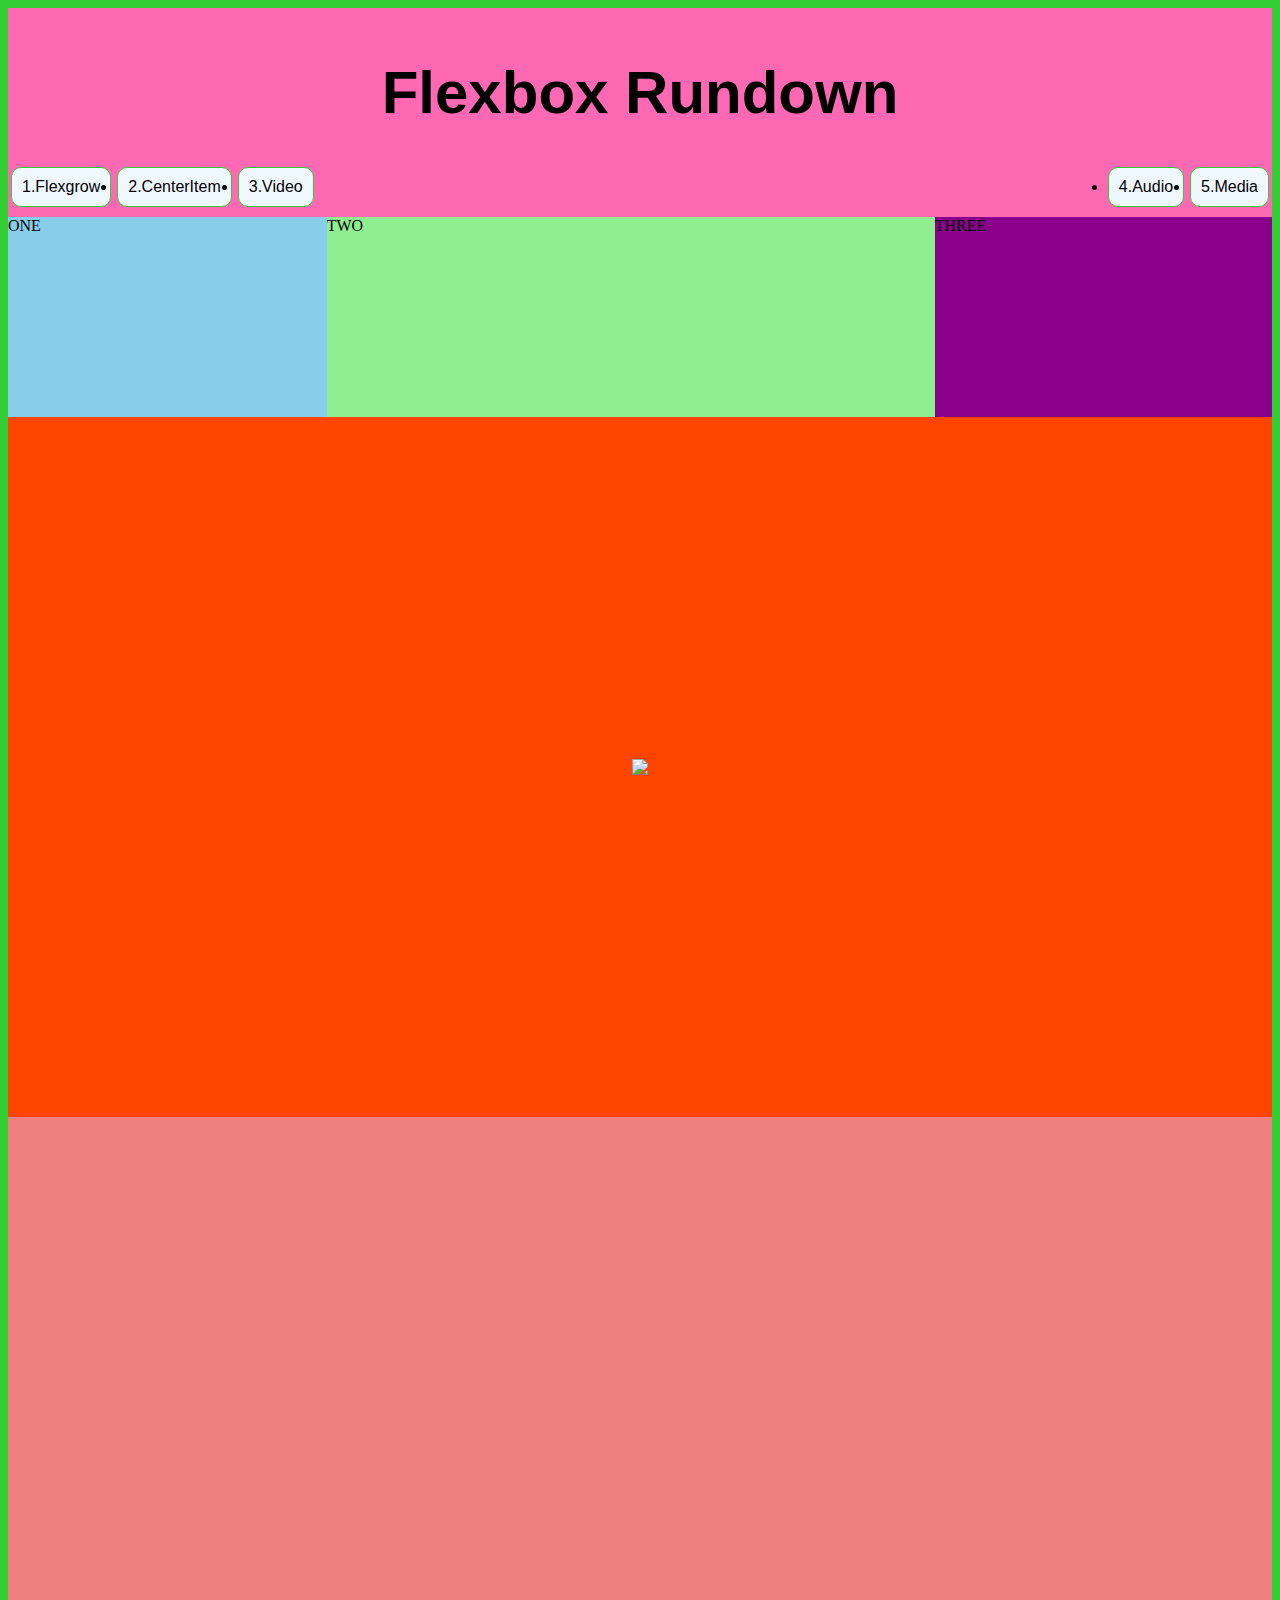
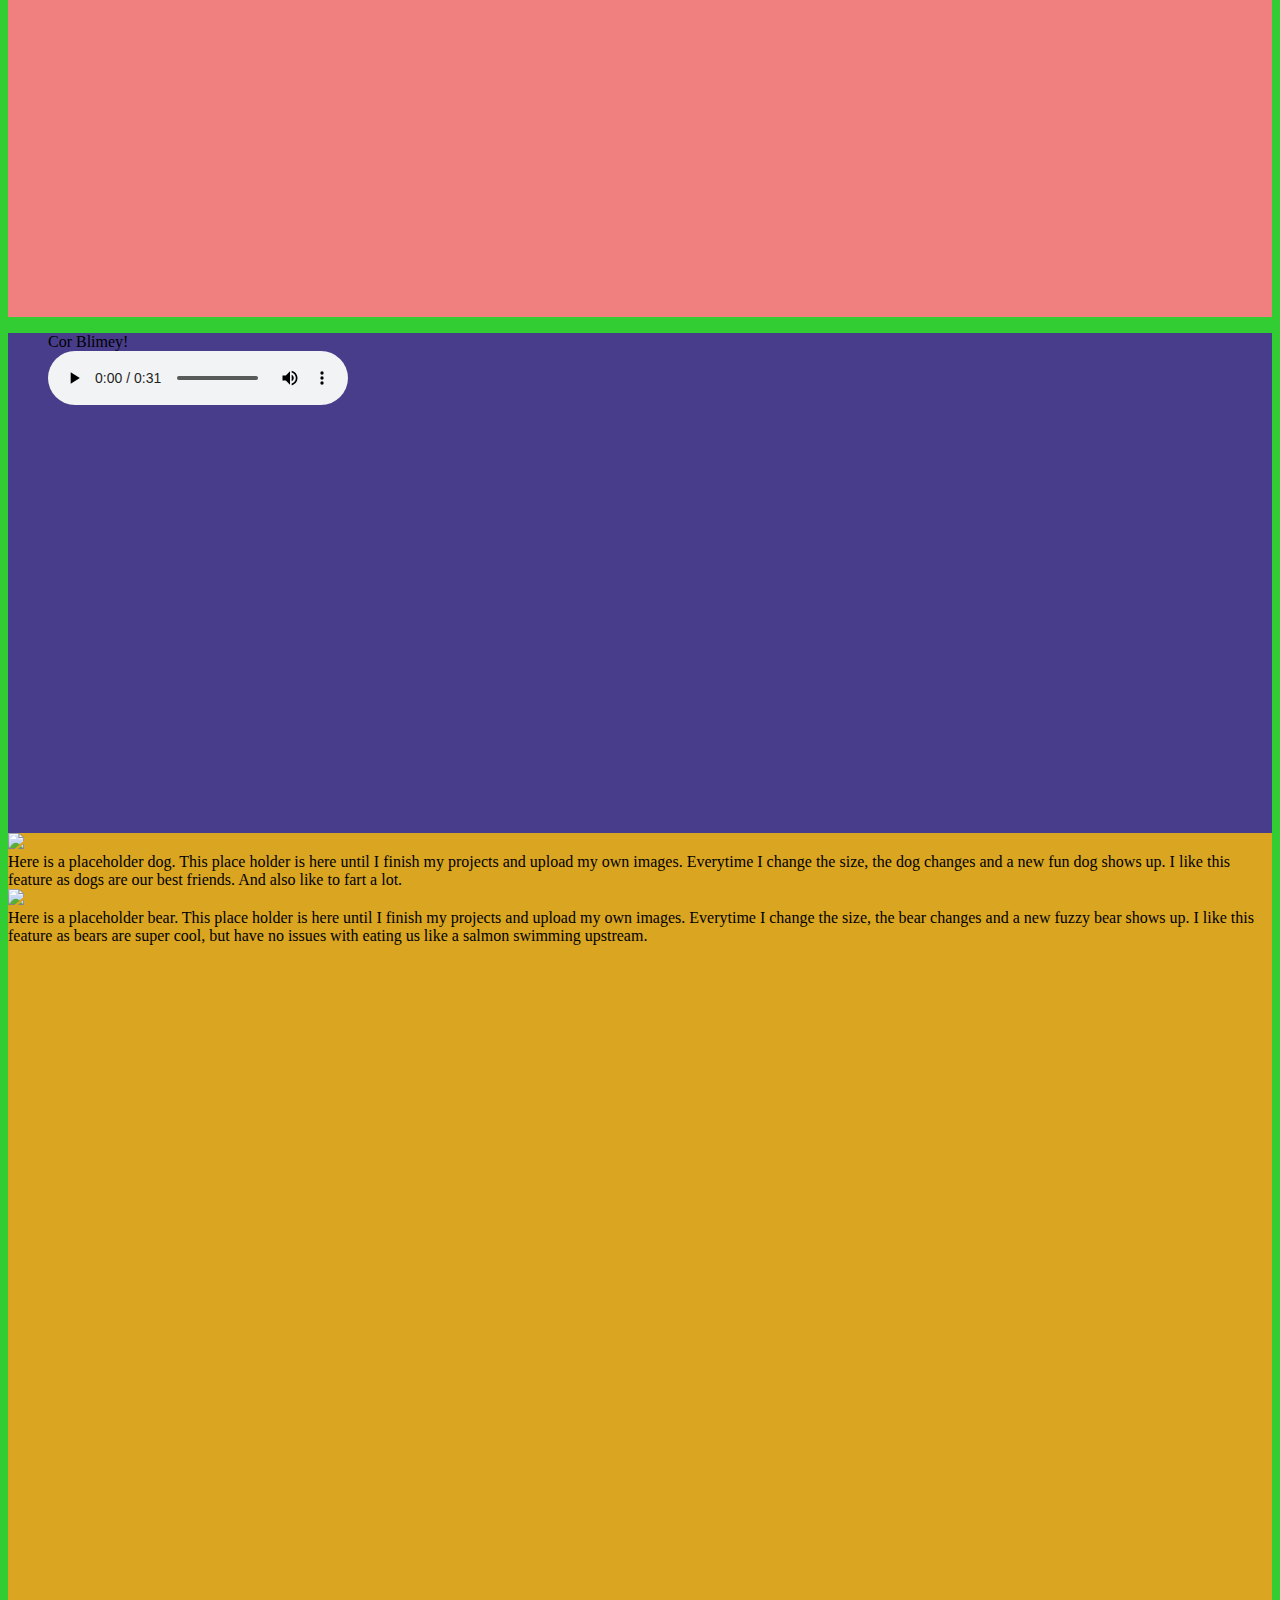
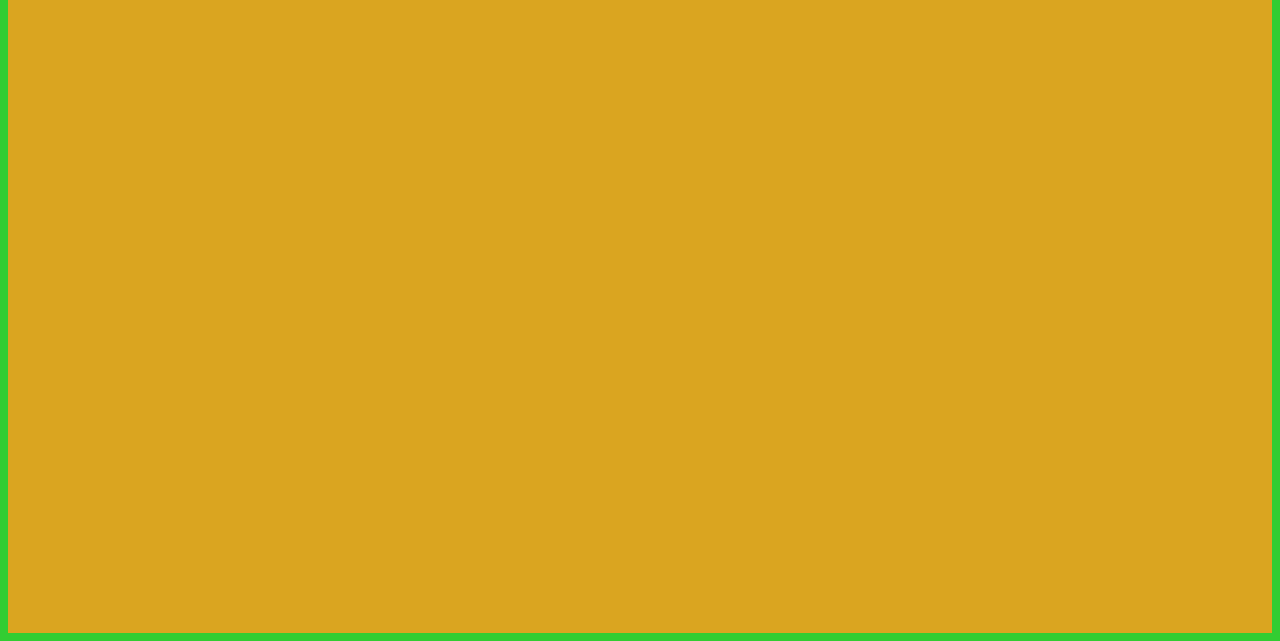
==== worksheet4/index.html @ 1f6bc2e5 "style section 2" ====
<!DOCTYPE html>
<html lang="en">
<head>
    <meta charset="UTF-8">
    <meta http-equiv="X-UA-Compatible" content="IE=edge">
    <meta name="viewport" content="width=device-width, initial-scale=1.0">

    <link rel="stylesheet" href="styles.css">


    <title>Let's Flexbox!</title>

</head>
<body>
    

    <!--Header title and menu begin here-->
    <header>
          <h1>Flexbox Rundown</h1>        
          
          <ul1>
            <div class="container-navigation">

            <li>1.Flexgrow</li>
            <li>2.CenterItem</li>
            <li>3.Video</li>
            <li class="push">4.Audio</li>
            <li>5.Media</li>

            </div>
          </ul1>

    </header>
    
    <!-- end of header information here -->
 
 
        <main>
            <div class="section-one">
                <div class="flexgrow-container">
                    <div class="box1">ONE</div>
                    <div class="box2">TWO</div>
                    <div class="box3">THREE</div>

                </div>

            </div>

            <div class="section-two">
                

                    <img src="http://placekitten.com/600/400">

                
            </div>

            <!-- video goes below -->

            <div class="section-three">



            </div>

            <div class="section-four">

                <figure>
                    <figcaption>Cor Blimey!</figcaption>
                    <audio
                        controls src="audio/corblimeygovernorfnl.m4a">
                            Your browser does not support the
                            <code>audio</code> element.
                    </audio>
                </figure>

 

            </div>

            <div class ="section-five">
                
                <div class="media-container">
                    
                        <img src="https://placedog.net/400/600">
                    
                    <div class="mediacontent">Here is a placeholder dog. This place holder is here until I finish my projects and upload my own images. Everytime I change the size, the    dog changes and a new fun dog shows up. I like this feature as dogs are our best friends. And also like to fart a lot. </div>

                </div>
                

                <div class="media-container">
                    <div class="image">
                        <img src="https://placebear.com/400/600">
                    </div>
                    <div class="mediacontent">Here is a placeholder bear. This place holder is here until I finish my projects and upload my own images. Everytime I change the size, the bear changes and a new fuzzy bear shows up. I like this feature as bears are super cool, but have no issues with eating us like a salmon swimming upstream. </div>
                </div>
                
                

            </div>
        

        </main> 
</body>
</html>
---- worksheet4/styles.css ----
body{
    background-color: limegreen;
}

/* header sytles */

header {
    background-color: hotpink;
    padding: 10px 0px 10px 0px;
    
    
}


/* section one flex grow and shrink */

.section-one {
    background-color: blueviolet;
    
    
}

.flexgrow-container {
    display: flex;
}

.box1 {
    background-color: skyblue;
    
    height: 200px;
    flex: 1 1 auto;

}

.box2 {

    background-color: lightgreen;
    
    height: 200px;
    flex: 2 1 auto;
}

.box3 {

    background-color: darkmagenta;
    
    height: 200px;
    flex: 1 1 auto;

}

/* section 2 center item */

.section-two {
    background-color: orangered;
    height: 700px;
    display: flex;
    align-items: center;
    justify-content: center;

}

/* section 3 youtube video */

.section-three {
    background-color: lightcoral;
    height: 800px;

}

iframe { 
    padding: 5px;
    
}


/* section 4 embed audio */

.section-four {
    background-color: darkslateblue;
    height: 500px;
    
}

/* section 5 media items */

.section-five {
    background-color: goldenrod;
    height: 1400px;

}


h1 {
    font-family: Verdana, Geneva, Tahoma, sans-serif;
    font-size: 60px;
    text-align: center;
}

ul {
    list-style-type: none;
    padding: 5px;
}

.container-navigation {
    display: flex;
    flex-wrap: wrap;
    flex-direction: row;
    justify-content: center;
    align-items: center;
}

.push {
    margin-left: auto;
}

li {
    font-family: Verdana, Geneva, Tahoma, sans-serif;
    padding: 10px;
    margin: 0px 3px;
    border: 1px solid limegreen;
    border-radius: 10px;
    background-color: aliceblue;
}
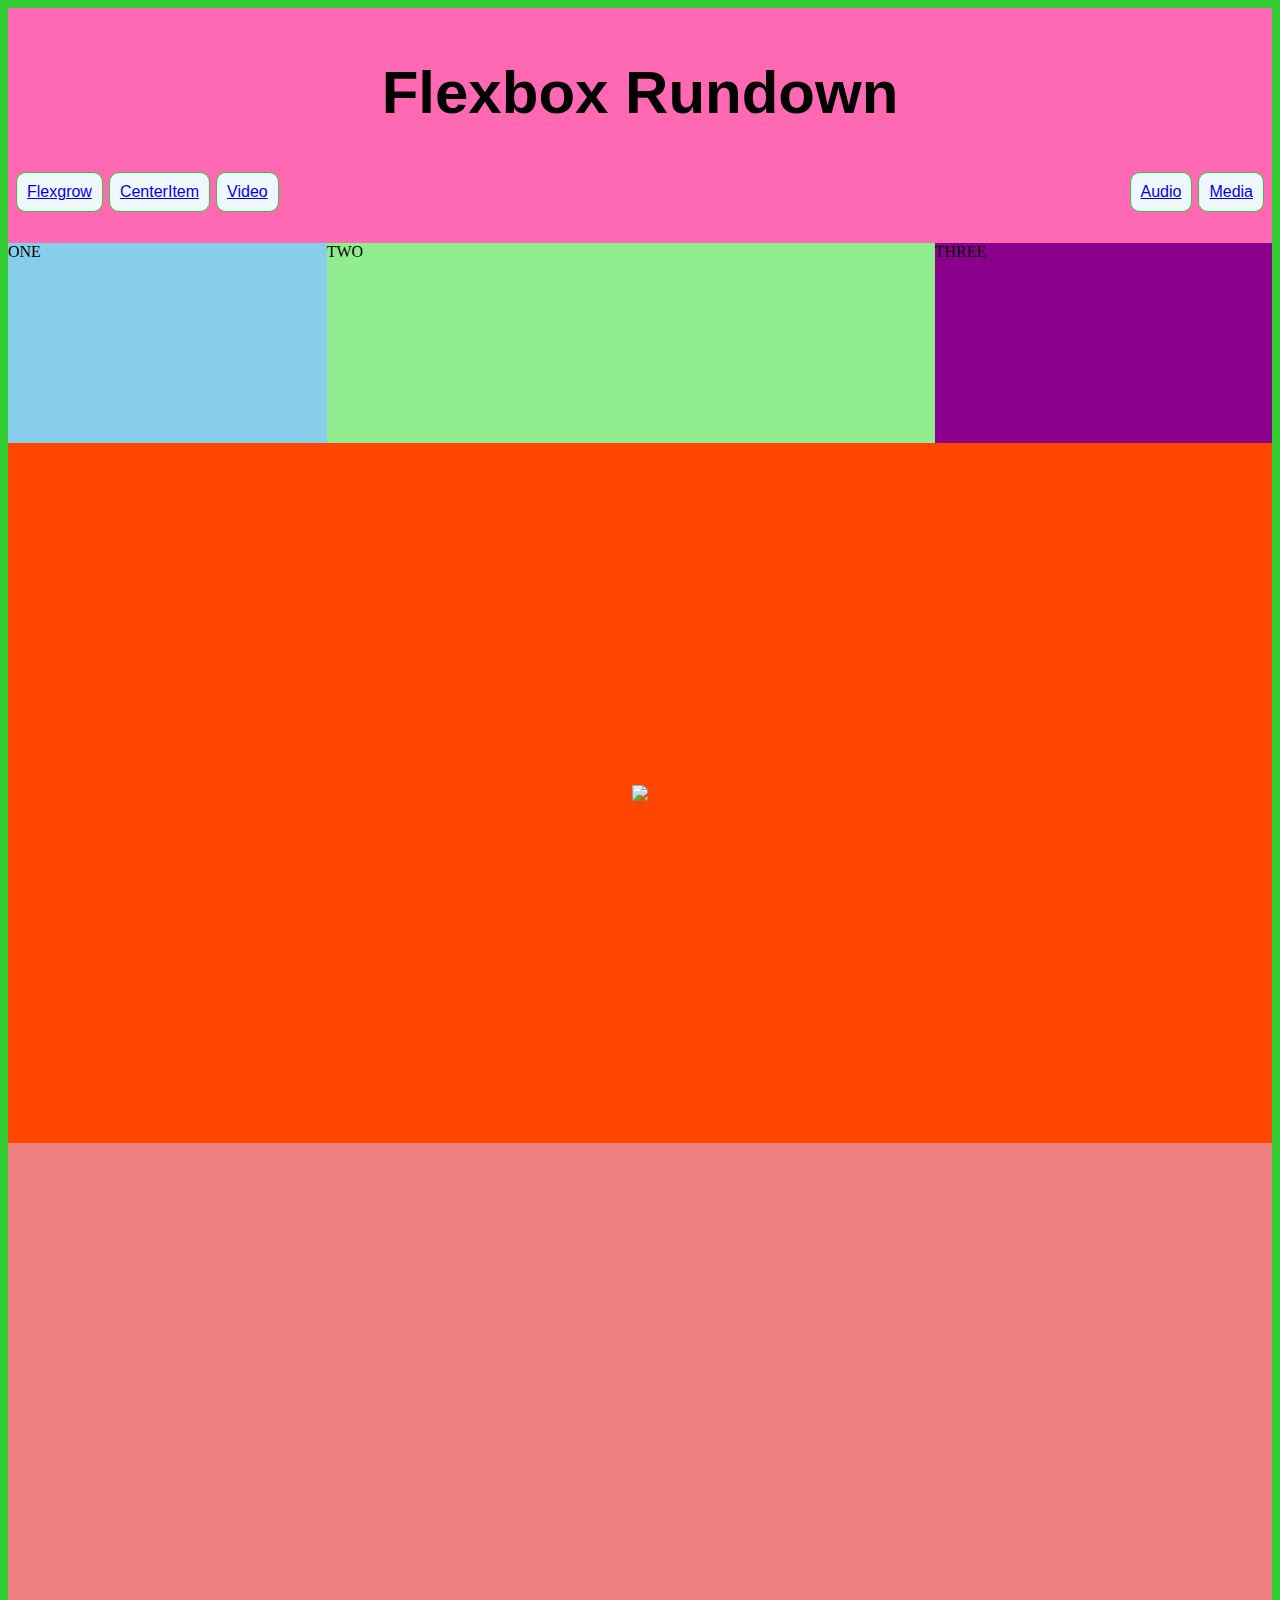
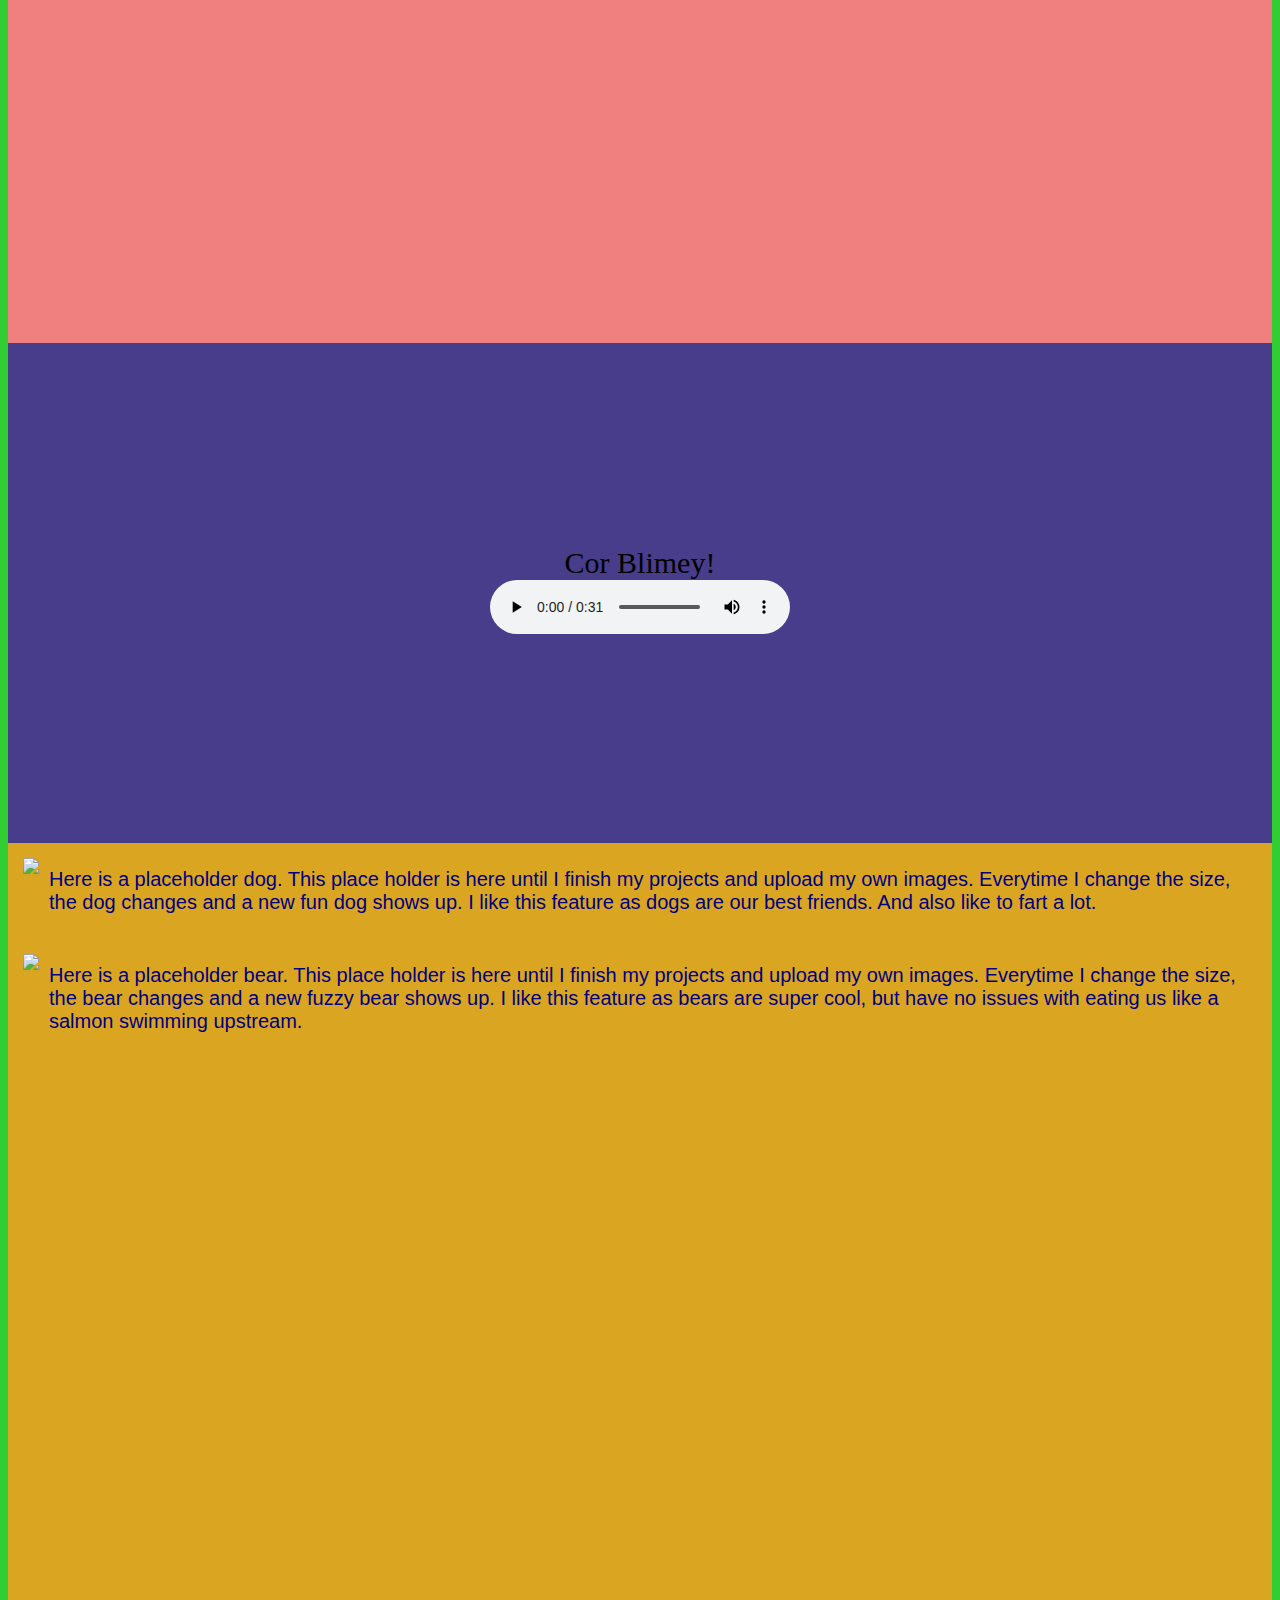
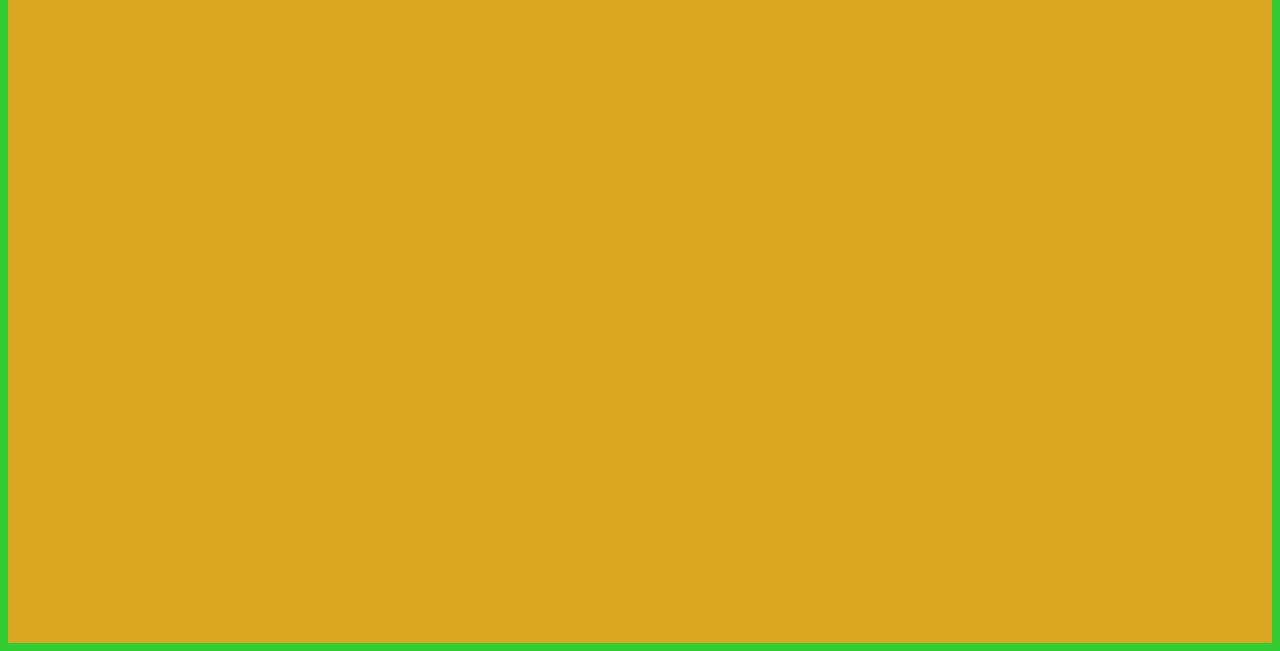
==== commit 3724795b: "add anchor link" ====
--- a/worksheet4/index.html
+++ b/worksheet4/index.html
@@ -14,21 +14,28 @@
 <body>
     
 
+
     <!--Header title and menu begin here-->
     <header>
+
+
           <h1>Flexbox Rundown</h1>        
           
-          <ul1>
+          <ul>
             <div class="container-navigation">
 
-            <li>1.Flexgrow</li>
-            <li>2.CenterItem</li>
-            <li>3.Video</li>
-            <li class="push">4.Audio</li>
-            <li>5.Media</li>
+            <li><a href="#section-one">Flexgrow</a></li>
+            <li><a href="#section-two">CenterItem</a></li>
+            <li><a href="#section-three">Video</a></li>
+            <li class="push"><a href="#section-four">Audio</a></li>
+            <li><a href="#section-five">Media</a></li>
+
+
+
+            
 
             </div>
-          </ul1>
+          </ul>
 
     </header>
     
@@ -36,7 +43,7 @@
  
  
         <main>
-            <div class="section-one">
+            <div id class="section-one">
                 <div class="flexgrow-container">
                     <div class="box1">ONE</div>
                     <div class="box2">TWO</div>
@@ -46,23 +53,25 @@
 
             </div>
 
-            <div class="section-two">
+            <div id class="section-two">
                 
 
-                    <img src="http://placekitten.com/600/400">
+                    <img src="http://placedog.net/600/400">
 
                 
             </div>
 
+
             <!-- video goes below -->
 
-            <div class="section-three">
-
+            <div id class="section-three">
+                <iframe width="560" height="315" src="https://www.youtube.com/embed/vodnI38cNI0" title="YouTube video player" frameborder="0" allow="accelerometer; autoplay; clipboard-write; encrypted-media; gyroscope; picture-in-picture" allowfullscreen></iframe>
+                <iframe width="560" height="315" src="https://www.youtube.com/embed/SGJFWirQ3ks" title="YouTube video player" frameborder="0" allow="accelerometer; autoplay; clipboard-write; encrypted-media; gyroscope; picture-in-picture" allowfullscreen></iframe>
 
 
             </div>
 
-            <div class="section-four">
+            <div id= "section-four" class="section-four">
 
                 <figure>
                     <figcaption>Cor Blimey!</figcaption>
@@ -77,8 +86,8 @@
 
             </div>
 
-            <div class ="section-five">
-                
+            <div id class ="section-five"> 
+
                 <div class="media-container">
                     
                         <img src="https://placedog.net/400/600">
@@ -95,9 +104,11 @@
                     <div class="mediacontent">Here is a placeholder bear. This place holder is here until I finish my projects and upload my own images. Everytime I change the size, the bear changes and a new fuzzy bear shows up. I like this feature as bears are super cool, but have no issues with eating us like a salmon swimming upstream. </div>
                 </div>
                 
-                
+
 
             </div>
+
+        
         
 
         </main> 
--- a/worksheet4/styles.css
+++ b/worksheet4/styles.css
@@ -65,6 +65,9 @@
 .section-three {
     background-color: lightcoral;
     height: 800px;
+    display: flex;
+    align-items: center;
+    justify-content: center;
 
 }
 
@@ -78,7 +81,12 @@
 
 .section-four {
     background-color: darkslateblue;
+    font-size: 30px;
+    text-align: center;
     height: 500px;
+    display: flex;
+    align-items: center;
+    justify-content: center;
     
 }
 
@@ -123,3 +131,20 @@
     background-color: aliceblue;
 }
 
+.media-container {
+    display: flex;
+    justify-content: flex-start;
+    flex-wrap: wrap;
+    padding: 15px 25px 15px 15px;
+}
+
+.media-container .mediacontent {
+    flex: 1;
+    padding: 10px;
+}
+
+.mediacontent {
+    font-family: Verdana, Geneva, Tahoma, sans-serif;
+    color: navy;
+    font-size: 20px;
+}
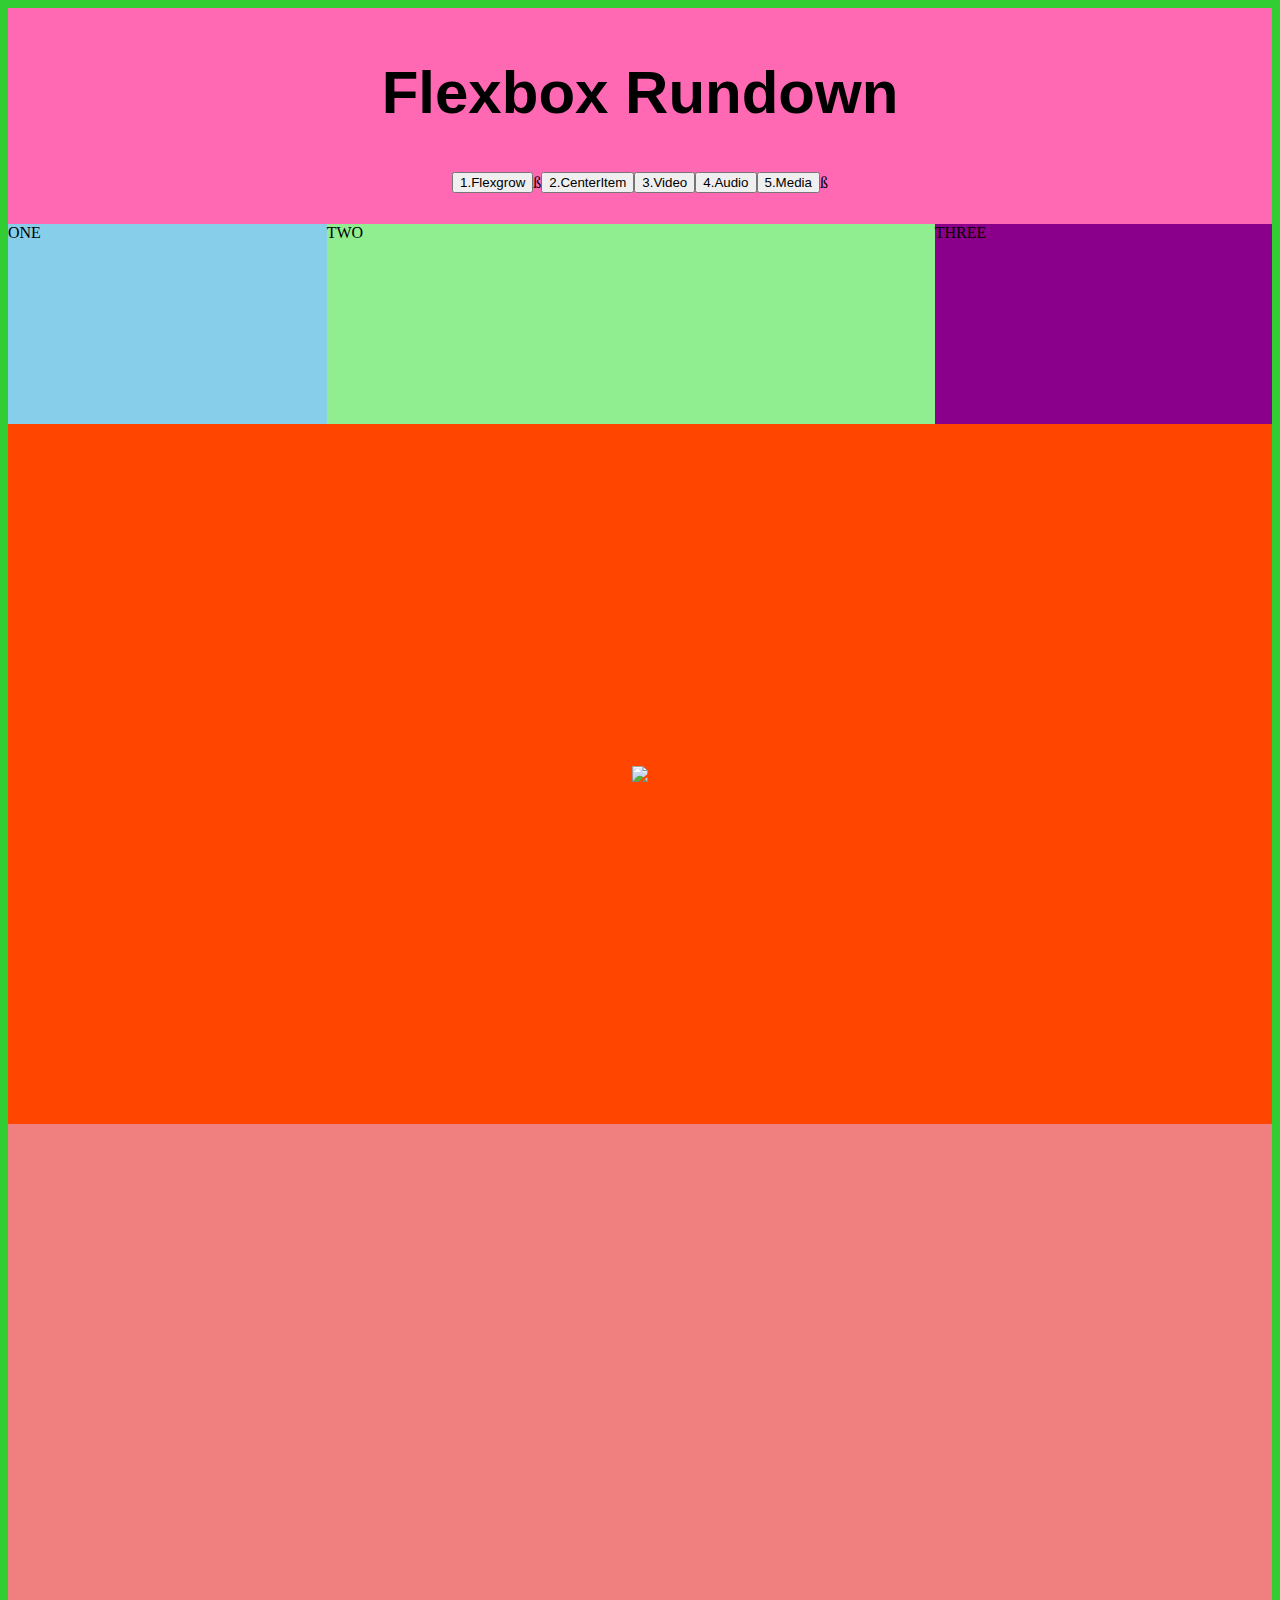
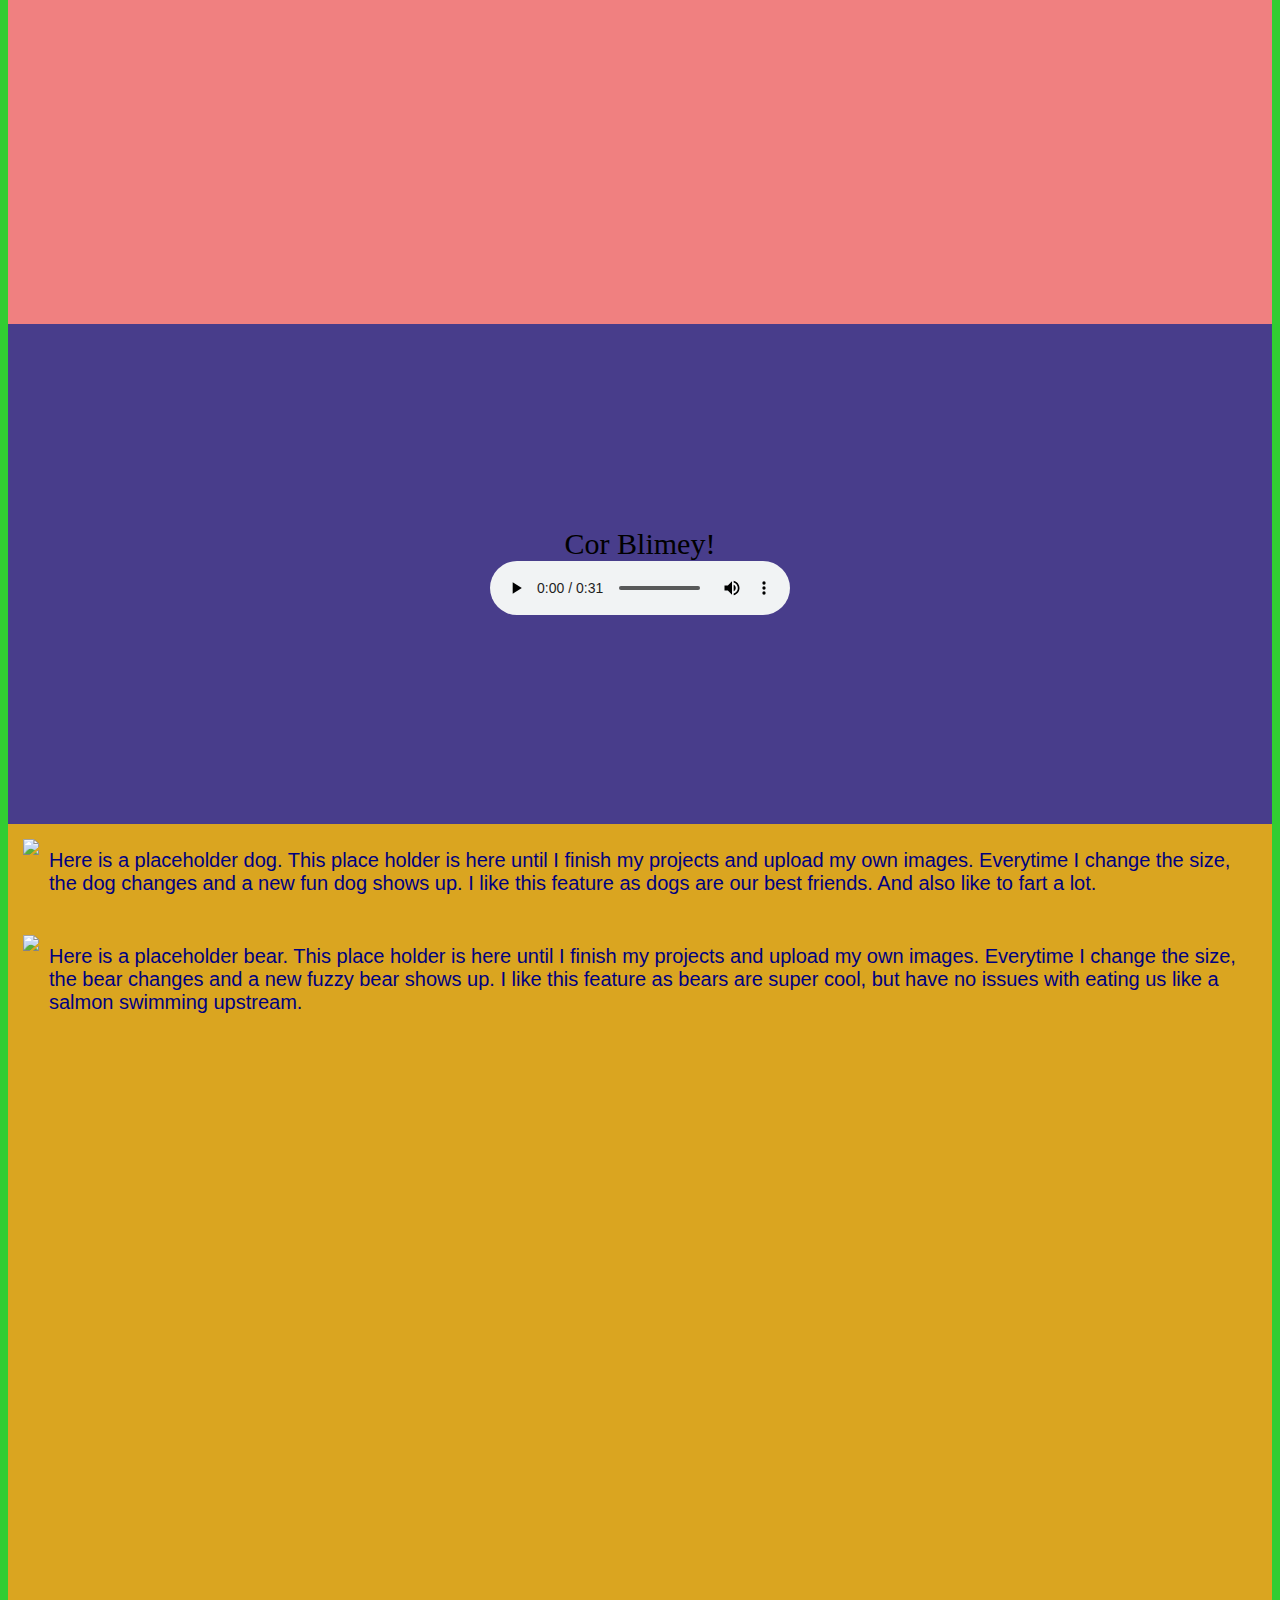
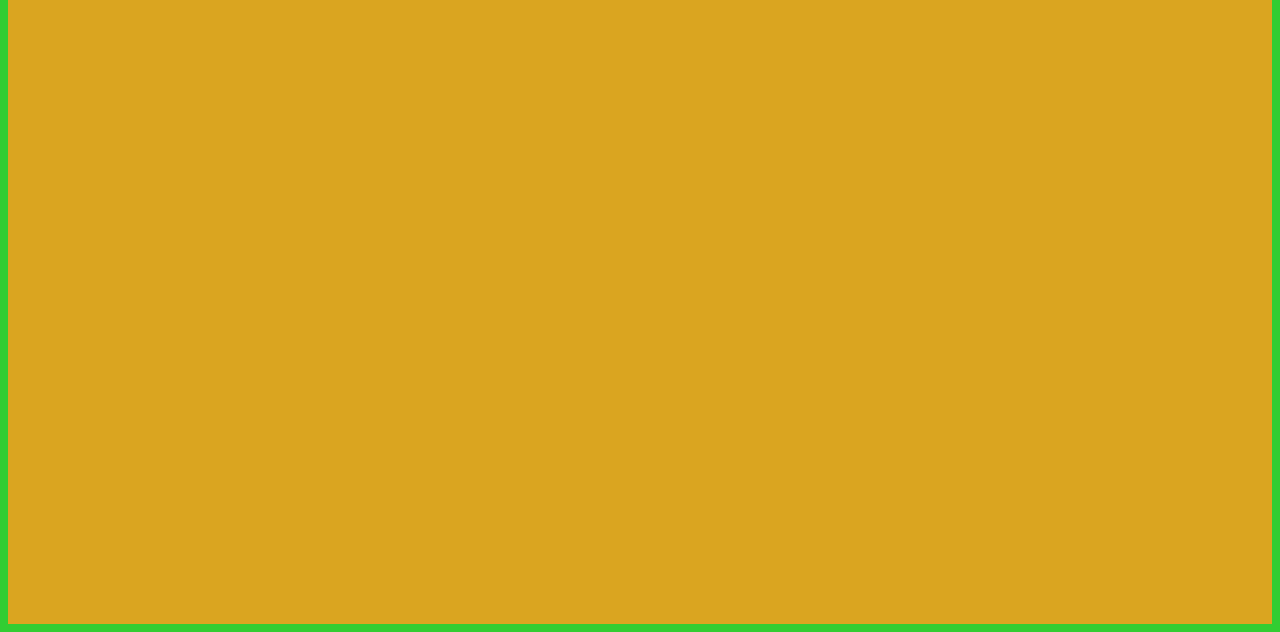
==== commit db20f661: "change li to button" ====
--- a/worksheet4/index.html
+++ b/worksheet4/index.html
@@ -24,11 +24,11 @@
           <ul>
             <div class="container-navigation">
 
-            <li><a href="#section-one">Flexgrow</a></li>
-            <li><a href="#section-two">CenterItem</a></li>
-            <li><a href="#section-three">Video</a></li>
-            <li class="push"><a href="#section-four">Audio</a></li>
-            <li><a href="#section-five">Media</a></li>
+            <button>1.Flexgrow</button>ß
+            <button>2.CenterItem</button>
+            <button>3.Video</button>
+            <button>4.Audio</button>
+            <button>5.Media</button>ß
 
 
 
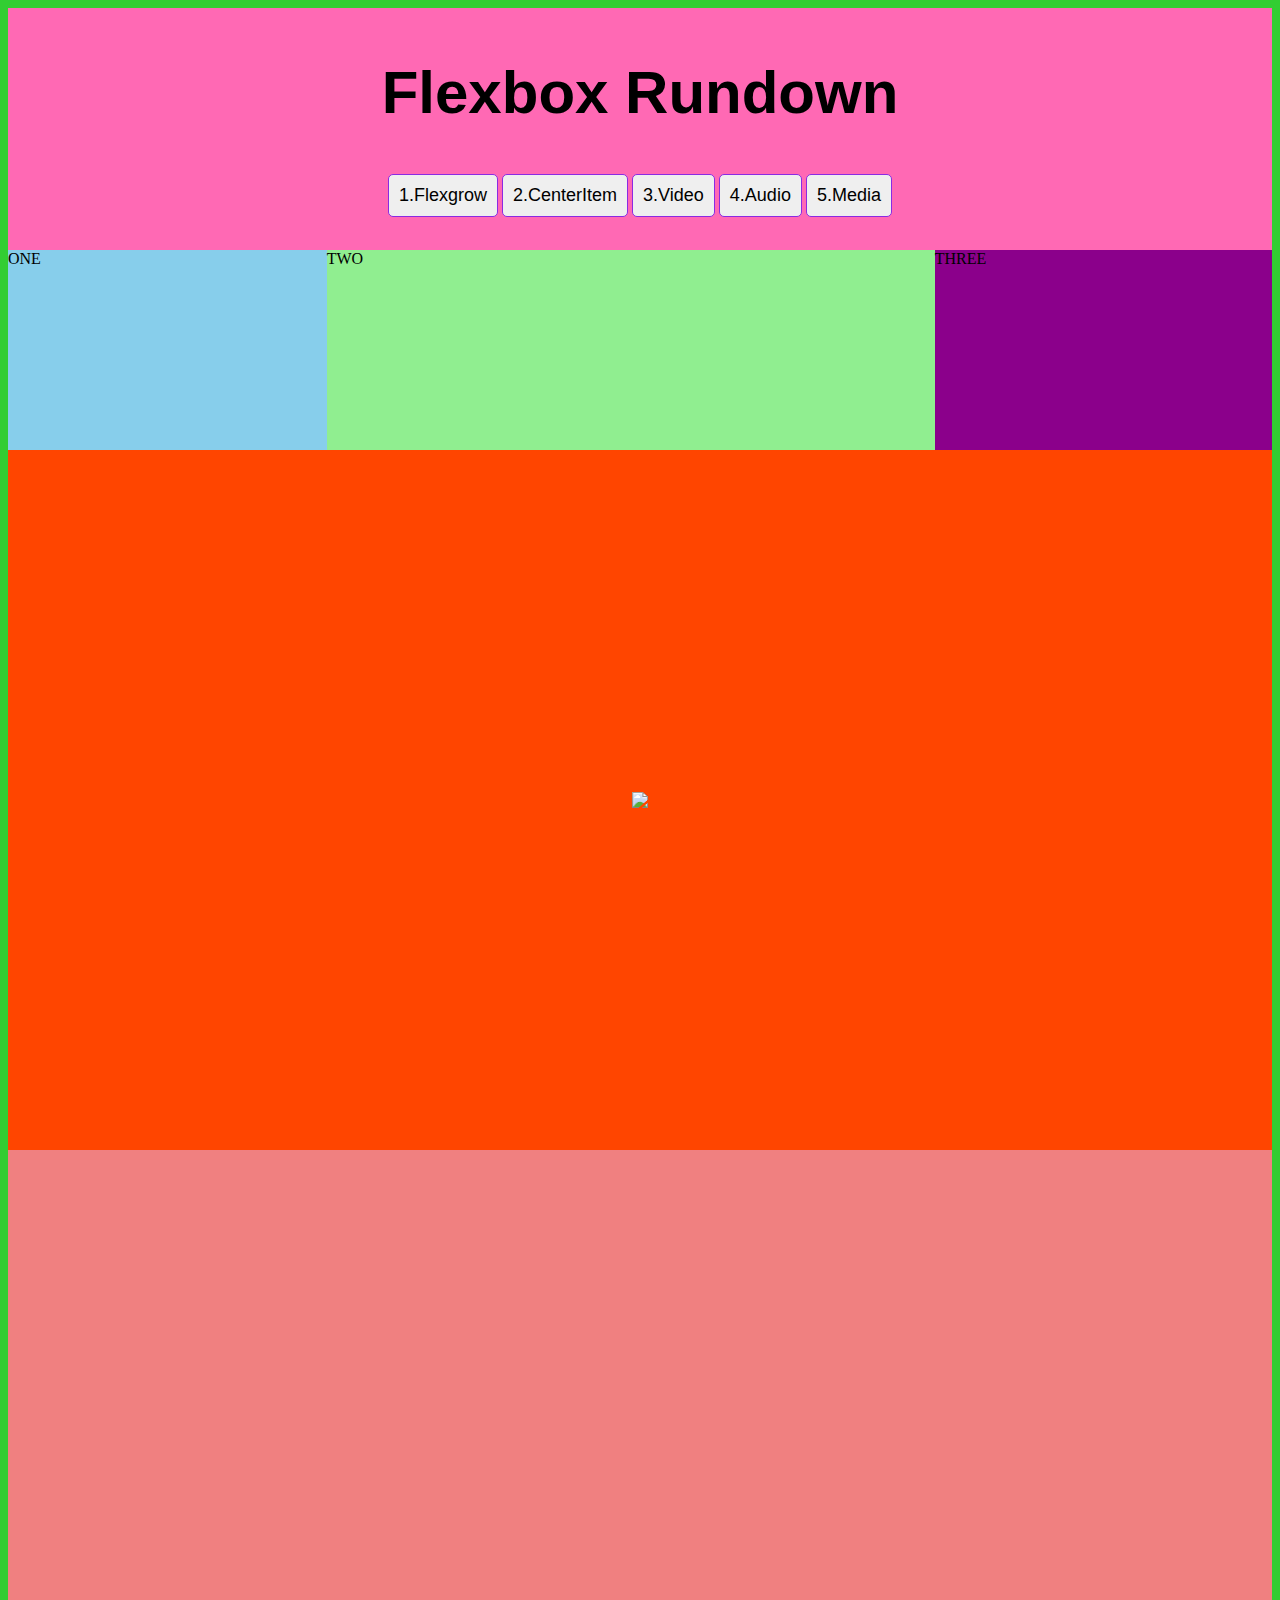
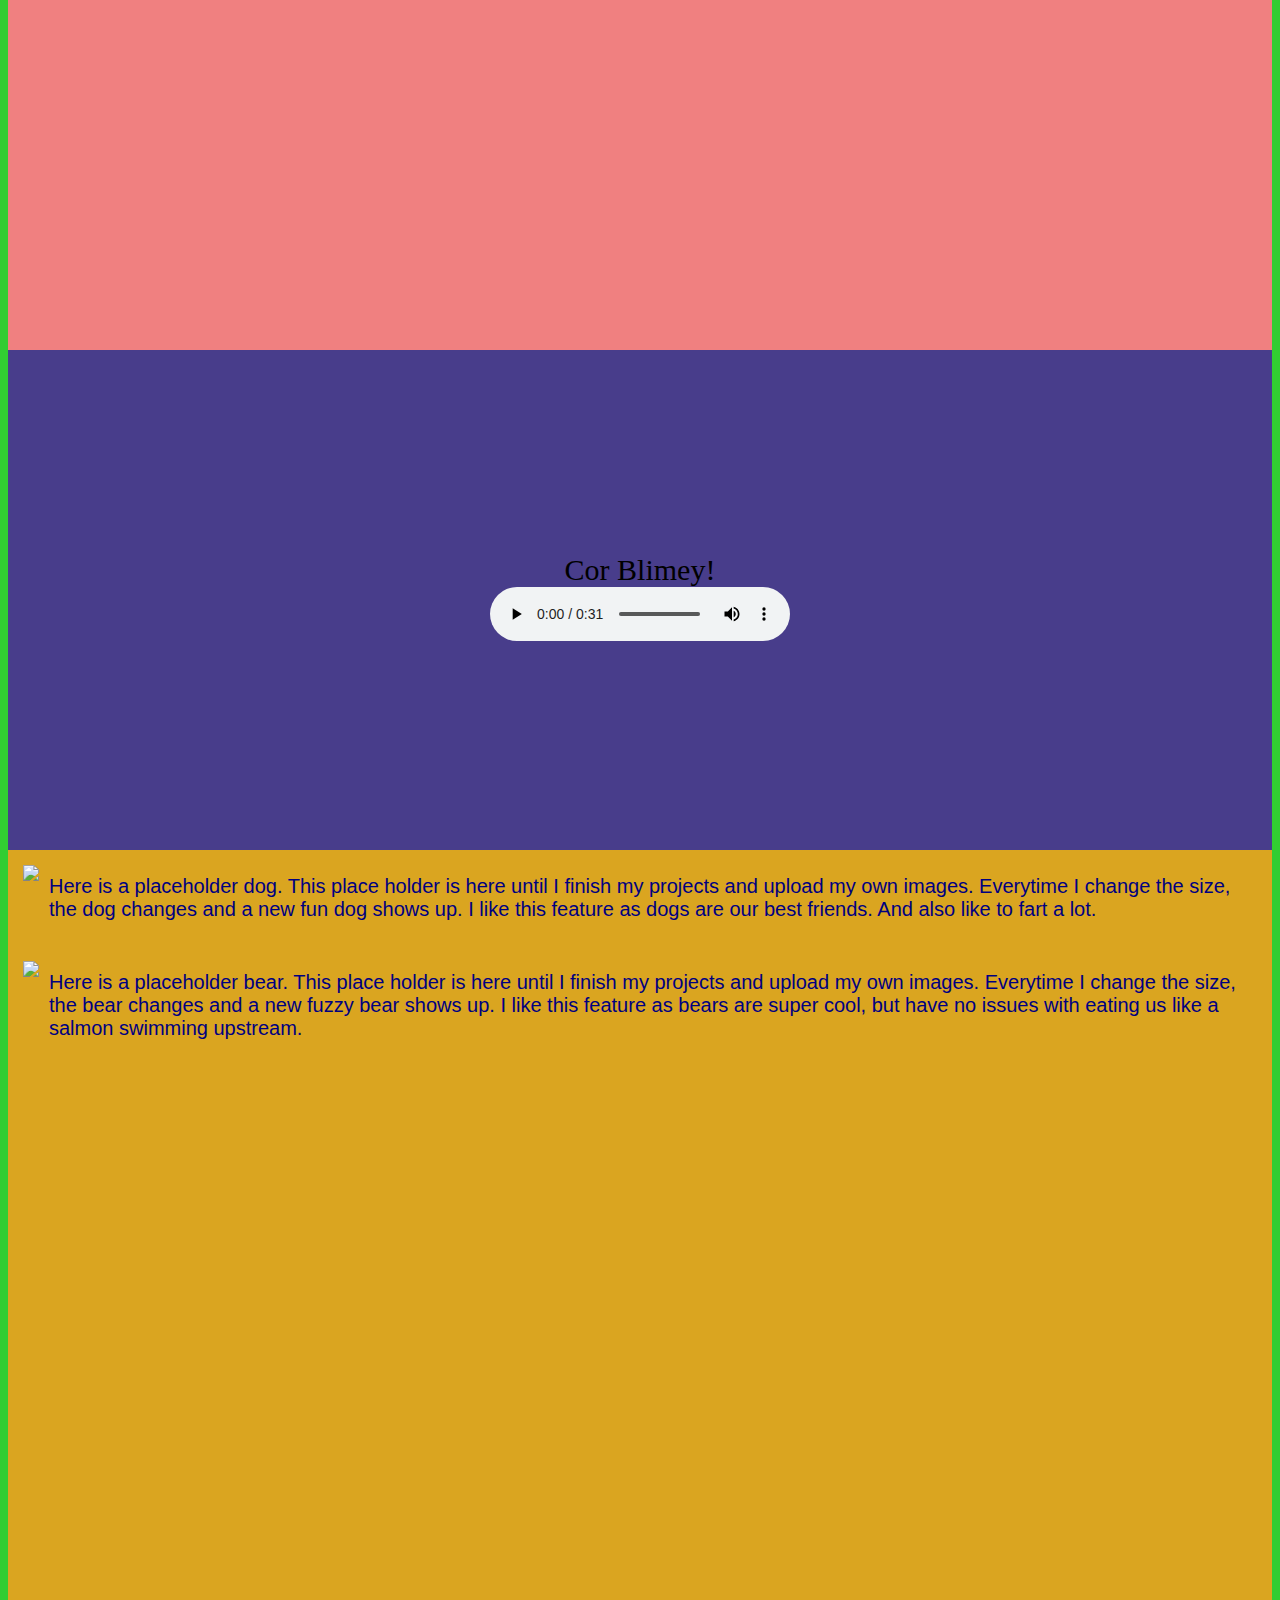
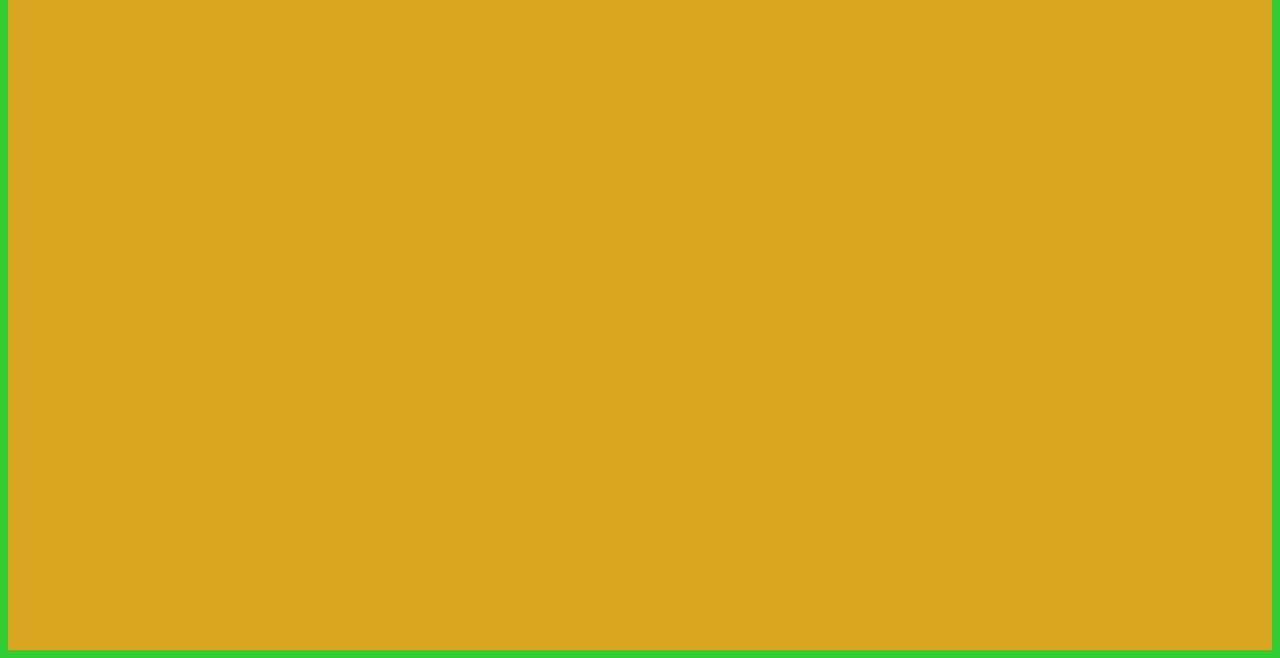
==== commit 20ac4d3d: "adding button hover and button active" ====
--- a/worksheet4/index.html
+++ b/worksheet4/index.html
@@ -24,11 +24,11 @@
           <ul>
             <div class="container-navigation">
 
-            <button>1.Flexgrow</button>ß
+            <button>1.Flexgrow</button>
             <button>2.CenterItem</button>
             <button>3.Video</button>
             <button>4.Audio</button>
-            <button>5.Media</button>ß
+            <button>5.Media</button>
 
 
 
--- a/worksheet4/styles.css
+++ b/worksheet4/styles.css
@@ -148,3 +148,26 @@
     color: navy;
     font-size: 20px;
 }
+
+
+/* button style */
+button {
+    border: 1px solid blueviolet;
+    border-radius: 5px;
+    font-family: Verdana, Geneva, Tahoma, sans-serif;
+    font-size: large;
+    padding: 10px;
+    margin: 2px;
+    transition-duration: .4s;
+}
+
+button:hover {
+    background-color: limegreen;
+    color: white;
+}
+
+button:active {
+    background-color: #3e8e41;
+    box-shadow: 0 5px darkred;
+    transform: translateY(4px);
+}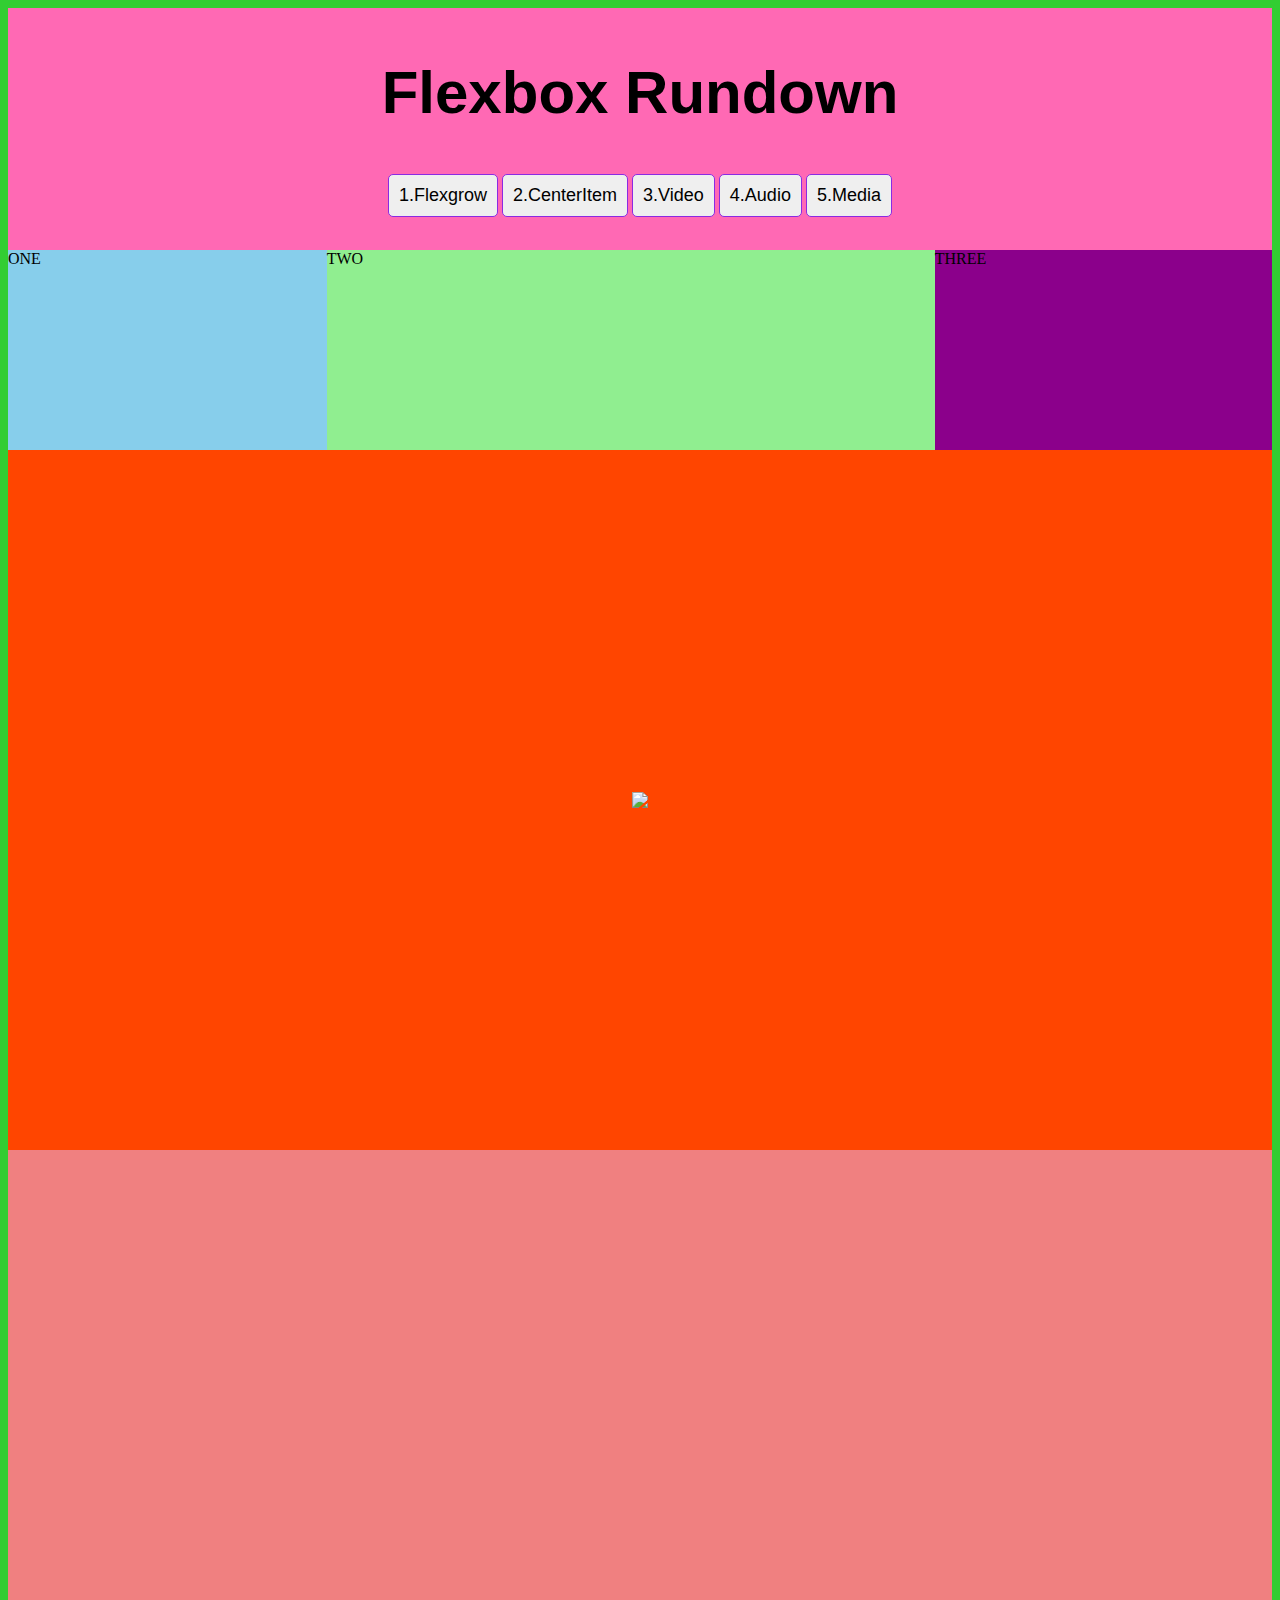
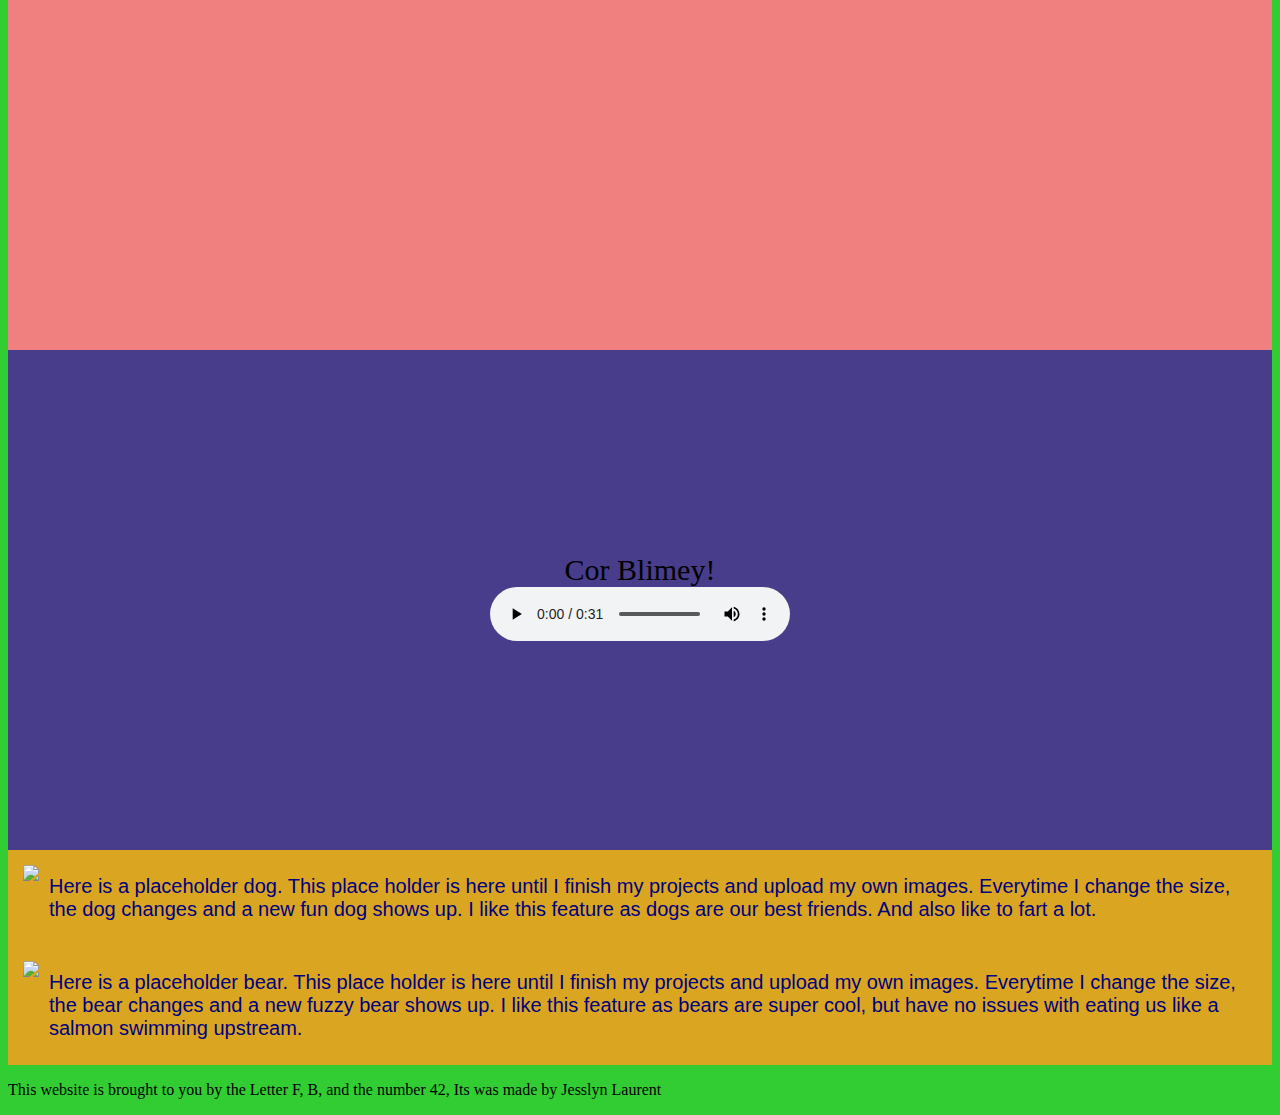
==== commit 7684f694: "adding footer and erase height on section 5" ====
--- a/worksheet4/index.html
+++ b/worksheet4/index.html
@@ -112,5 +112,9 @@
         
 
         </main> 
+
+        <footer>
+            <p>This website is brought to you by the Letter F, B, and the number 42, Its was made by Jesslyn Laurent</p>
+        </footer>
 </body>
 </html>--- a/worksheet4/styles.css
+++ b/worksheet4/styles.css
@@ -94,7 +94,6 @@
 
 .section-five {
     background-color: goldenrod;
-    height: 1400px;
 
 }
 
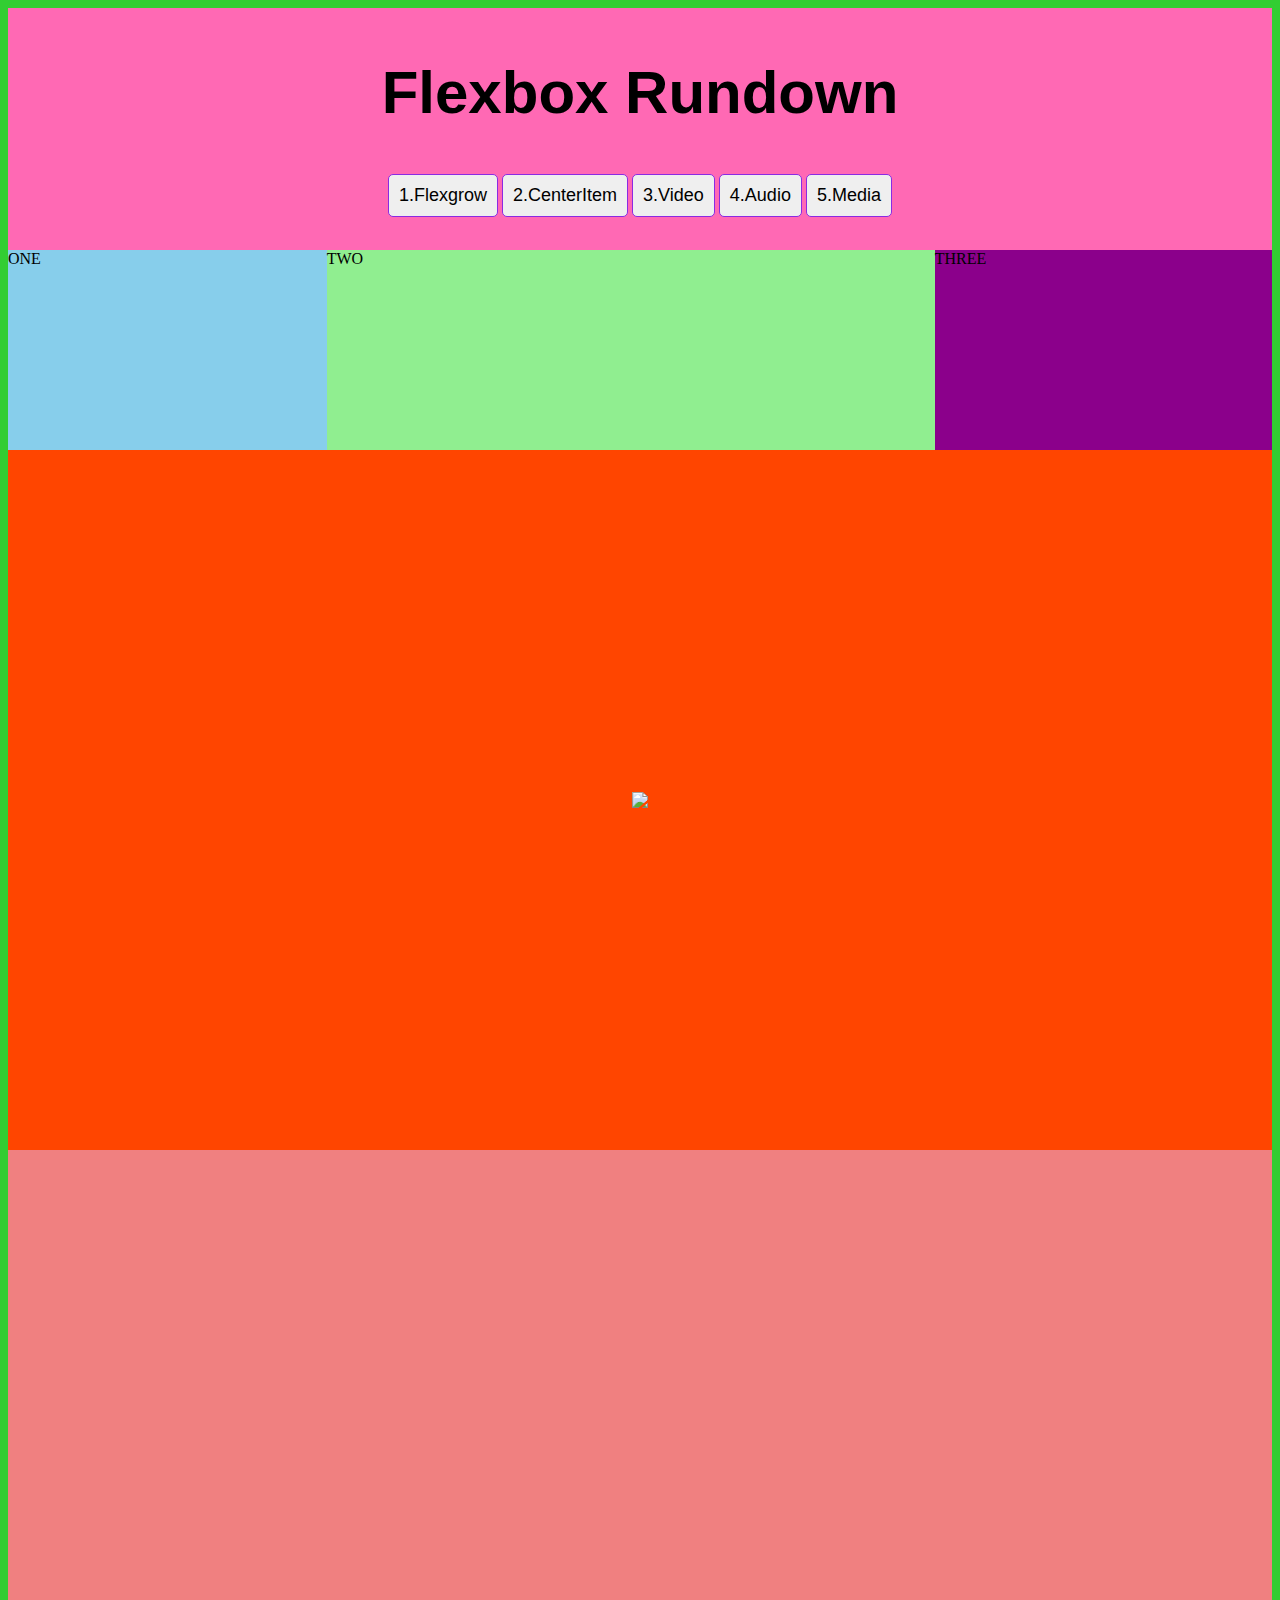
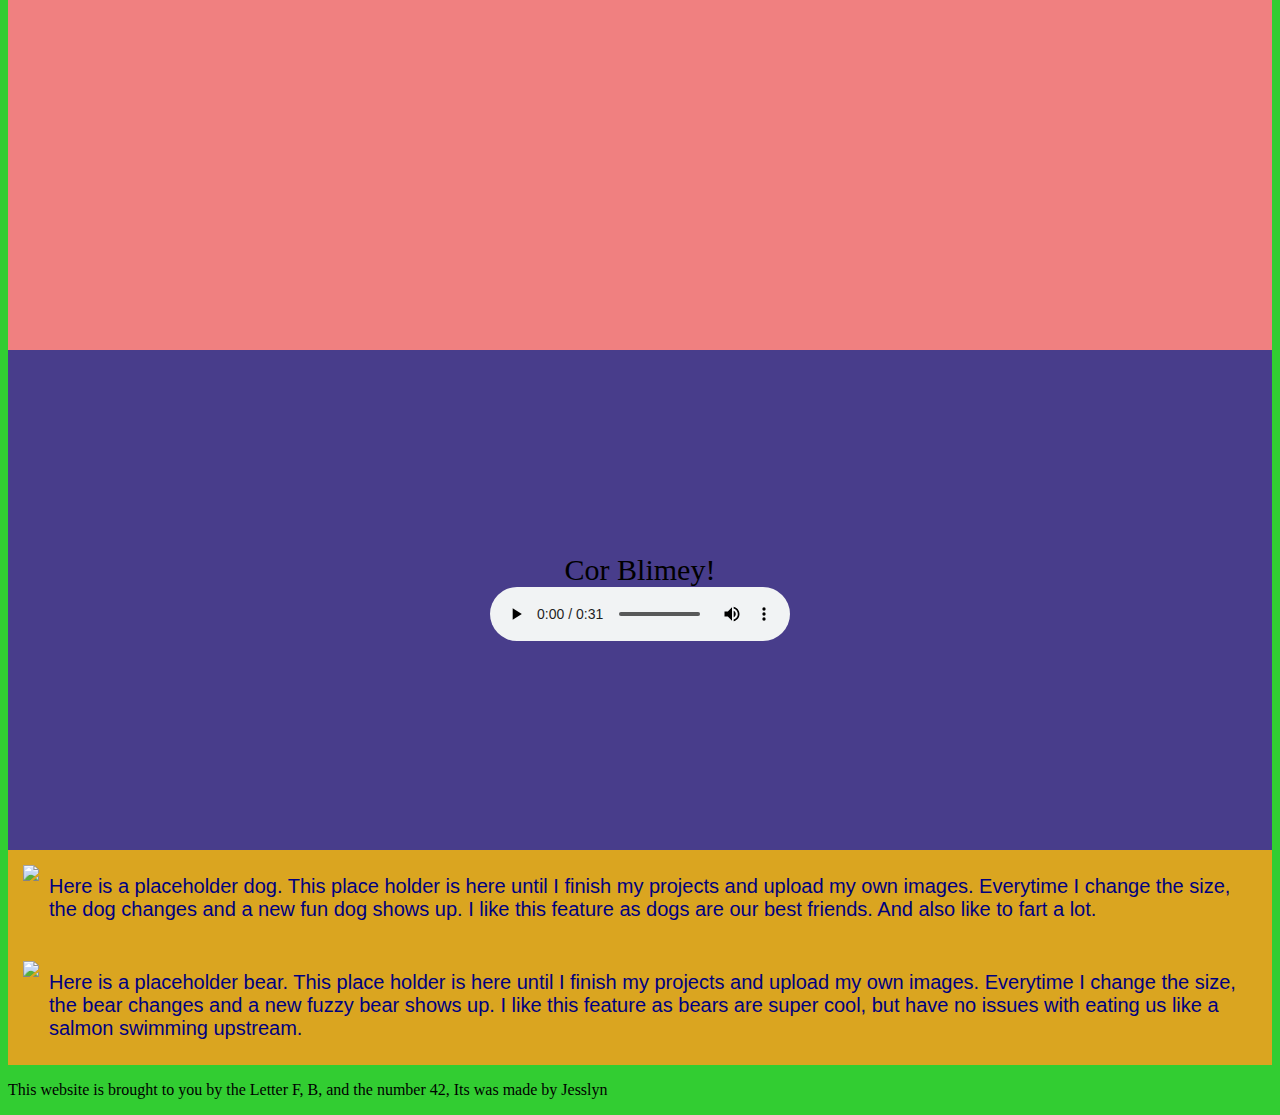
==== commit 1cb57963: "styles button" ====
--- a/worksheet4/index.html
+++ b/worksheet4/index.html
@@ -114,7 +114,7 @@
         </main> 
 
         <footer>
-            <p>This website is brought to you by the Letter F, B, and the number 42, Its was made by Jesslyn Laurent</p>
+            <p>This website is brought to you by the Letter F, B, and the number 42, Its was made by Jesslyn</p>
         </footer>
 </body>
 </html>--- a/worksheet4/styles.css
+++ b/worksheet4/styles.css
@@ -169,4 +169,19 @@
     background-color: #3e8e41;
     box-shadow: 0 5px darkred;
     transform: translateY(4px);
+}
+
+.button-one-section {
+    background-color: cornflowerblue;
+    padding: 20px 0px;
+    display: flex;
+    justify-content: center;
+    align-items: center;
+}
+
+.button-top-img {
+    border: 3px solid white;
+    border-radius: 10px;
+    box-shadow: 10px 10px 20px black;
+    width: 70%;
 }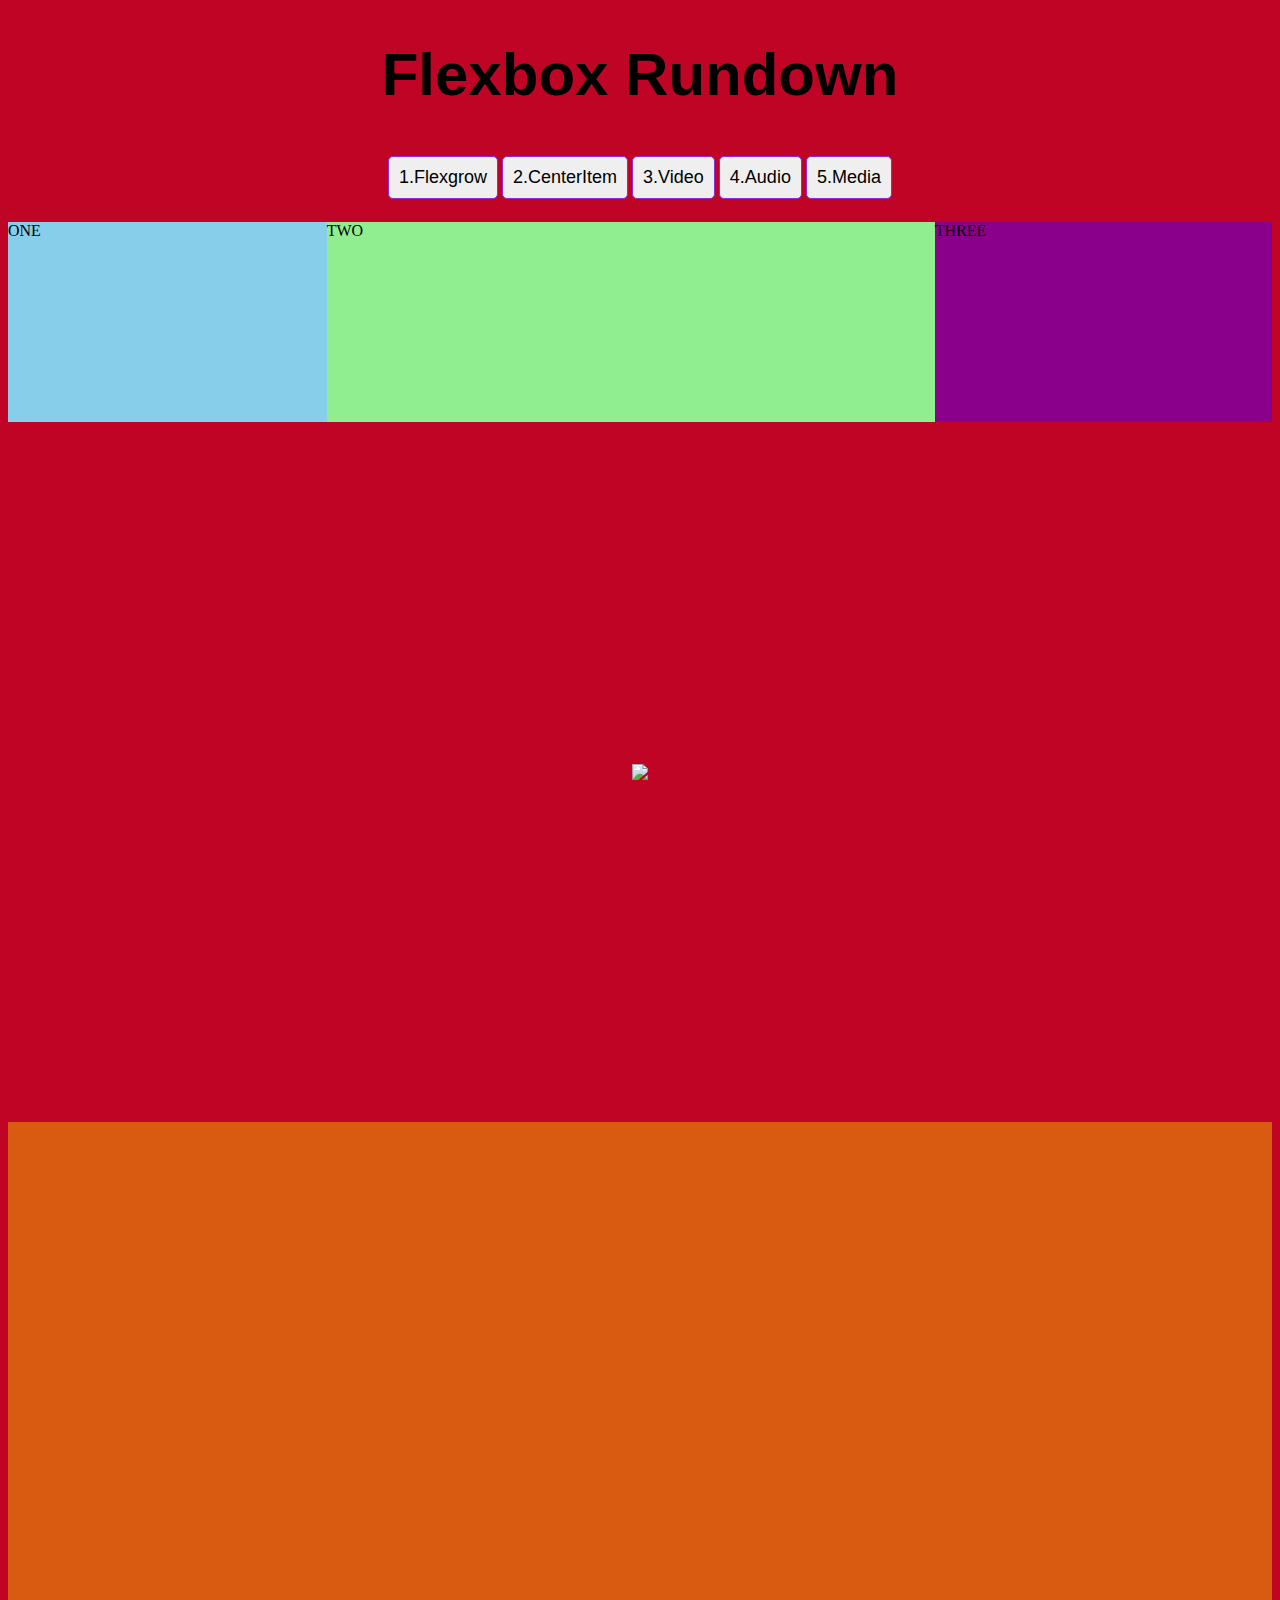
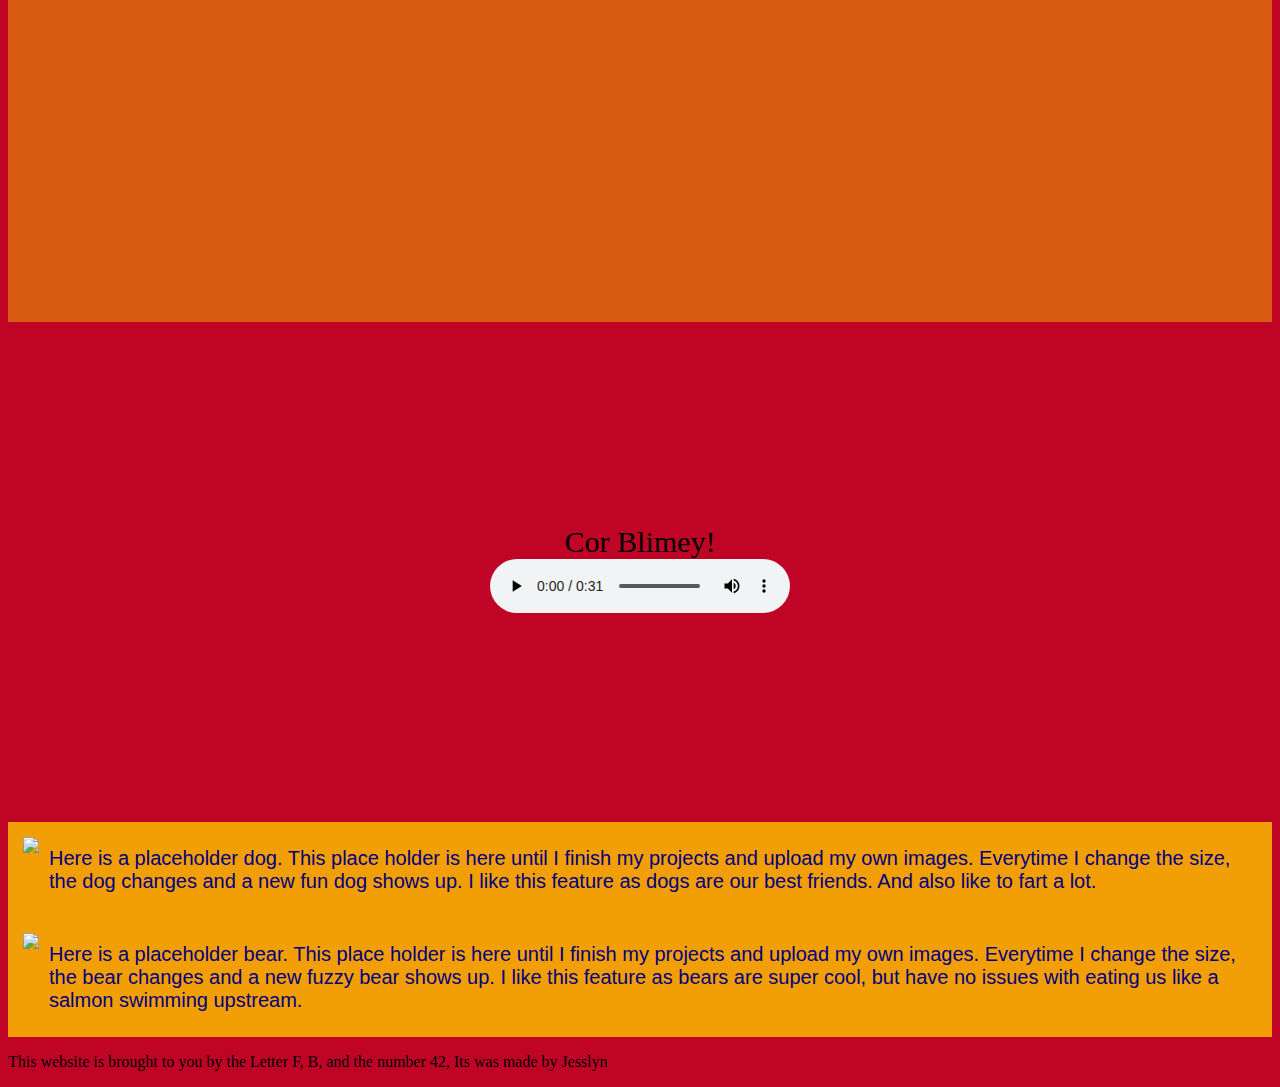
==== commit 5e1360f0: "change font" ====
--- a/worksheet4/index.html
+++ b/worksheet4/index.html
@@ -7,6 +7,8 @@
 
     <link rel="stylesheet" href="styles.css">
 
+    <lik rel="stylesheet"
+        href="https://fonts.google.com/share?selection.family=Tangerine:wght@400;700">
 
     <title>Let's Flexbox!</title>
 
--- a/worksheet4/styles.css
+++ b/worksheet4/styles.css
@@ -1,24 +1,20 @@
 body{
-    background-color: limegreen;
+    background-color: #bf0426
 }
 
 /* header sytles */
 
 header {
-    background-color: hotpink;
-    padding: 10px 0px 10px 0px;
-    
-    
+    background-color: #f29f05
+    padding 10px 0px 10px 0px;
 }
-
+ h1 {
+    font-weight: 'Tangerine', Verdana, Geneva, Tahoma, sans-serif;
+    font-size: 60px;
+    text-align: center;
+ }
 
 /* section one flex grow and shrink */
-
-.section-one {
-    background-color: blueviolet;
-    
-    
-}
 
 .flexgrow-container {
     display: flex;
@@ -51,8 +47,12 @@
 
 /* section 2 center item */
 
+.section-one {
+    background-color: #bf0426;
+}
+
 .section-two {
-    background-color: orangered;
+    background: color #bf0426;;
     height: 700px;
     display: flex;
     align-items: center;
@@ -63,7 +63,7 @@
 /* section 3 youtube video */
 
 .section-three {
-    background-color: lightcoral;
+    background-color: #d95a11;
     height: 800px;
     display: flex;
     align-items: center;
@@ -80,7 +80,7 @@
 /* section 4 embed audio */
 
 .section-four {
-    background-color: darkslateblue;
+    background-color: #bf0426;
     font-size: 30px;
     text-align: center;
     height: 500px;
@@ -93,7 +93,7 @@
 /* section 5 media items */
 
 .section-five {
-    background-color: goldenrod;
+    background-color: #f29f05;
 
 }
 
